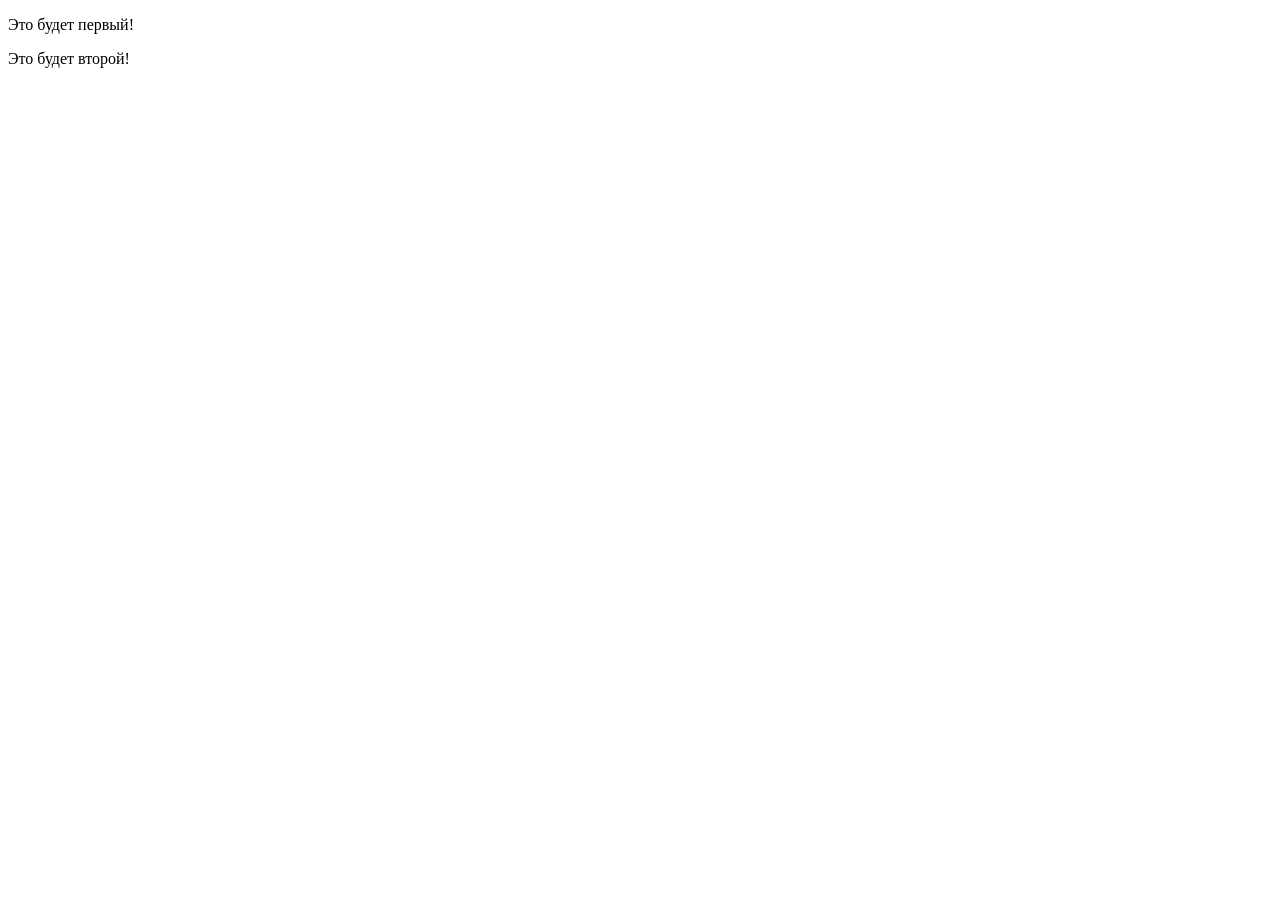
==== index_1.html @ 788b68ec "Моя первая страница" ====
<!DOCTYPE html>
<html>
	<head>
		<title>
			
		</title>
	</head>
	<body>
		<!-- Первый абзац тут -->
		<p>Это будет первый!</p>
		<!-- Второй абзац тут -->
		<p>Это будет второй!</p>
		<!--
			<p>Это третий, но его типа не видно. </p> 
						-->	

	</body>
</html>
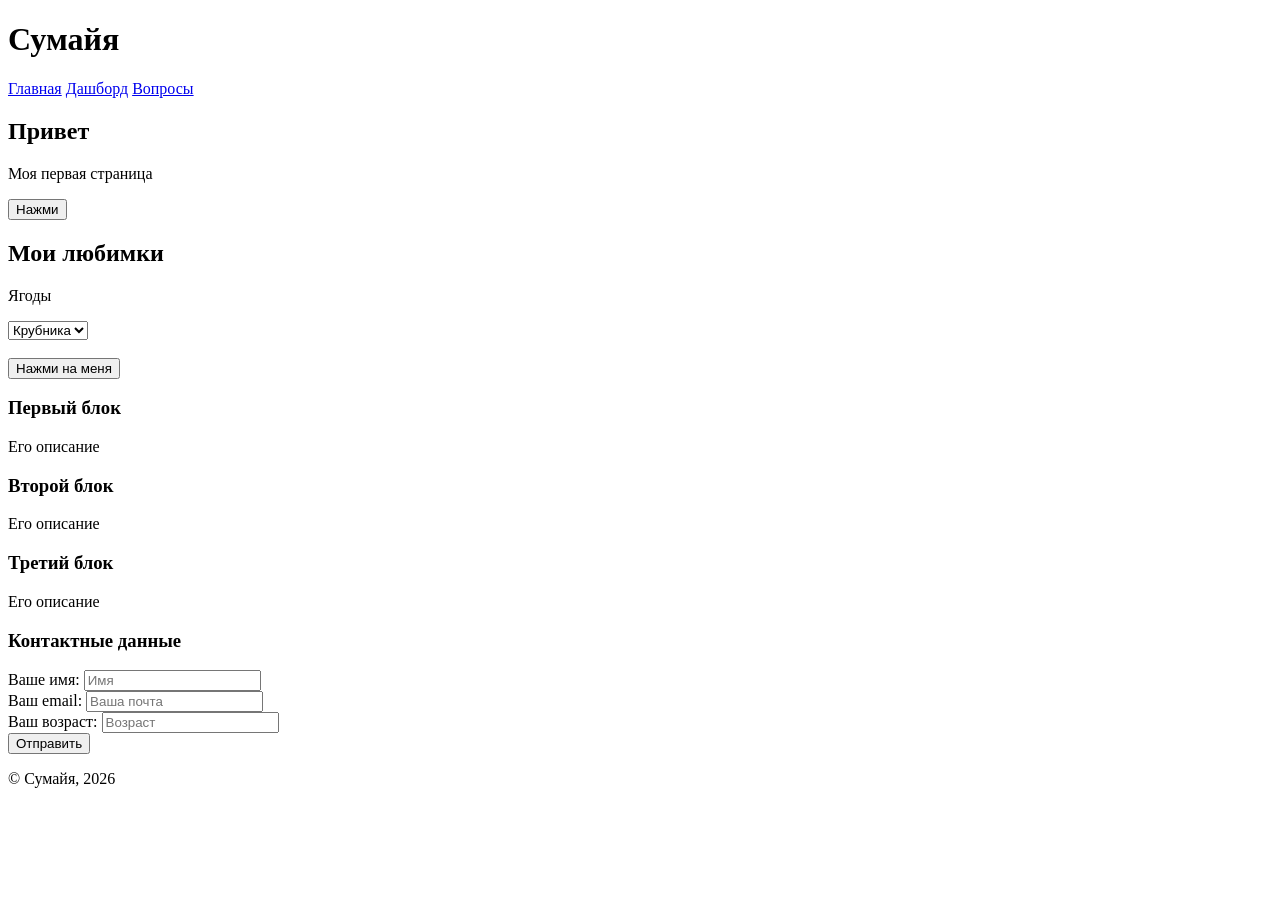
==== commit 15d3e869: "упорядоченная страница" ====
--- a/index_1.html
+++ b/index_1.html
@@ -1,18 +1,68 @@
 <!DOCTYPE html>
 <html>
-	<head>
-		<title>
-			
-		</title>
-	</head>
-	<body>
-		<!-- Первый абзац тут -->
-		<p>Это будет первый!</p>
-		<!-- Второй абзац тут -->
-		<p>Это будет второй!</p>
-		<!--
-			<p>Это третий, но его типа не видно. </p> 
-						-->	
+  <head>
+      <meta charset="utf-8">
+      <meta name="viewport" content="width=device-width, initial-scale=1.0">
+    <title> Моя страница</title>
+    <link rel="stylesheet" href="style.css">
+  </head>
+  <body>
+    <header>
+      <!-- Шапочка-->
+      <h1>Сумайя</h1>
+      <nav>
+        <a href="#">Главная</a>
+        <a href="#">Дашборд</a>
+        <a href="#">Вопросы</a>
+      </nav>
+    </header>
+    <main>
+      <section class="hero">
+        <h2>Привет</h2>
+        <p>Моя первая страница</p>
+        <button>Нажми</button>
+      </section>
+      <h2>Мои любимки</h2>
+      <p>Ягоды</p>
+      <select class="berry">
+        <option>Крубника</option>
+        <option>Банан</option>
+        <option>Малина</option>
+      </select><br><br>
+      <button>Нажми на меня</button><br>
+      
+      <!-- Стилизация блоков-->
+      <section class="cards">
+        <div class="card">
+          <h3>Первый блок</h3>
+          <p>Его описание</p>
+        </div>
+        <div class="card">
+          <h3>Второй блок</h3>
+          <p>Его описание</p>
+      </div>
+        <div class="card">
+          <h3>Третий блок</h3>
+          <p>Его описание</p>
+        </div>
+      </section>
+      <!-- Форма с контактами-->
+      <section class="contacts">
+      <form>
+        <h3>Контактные данные</h3>
+        <label for="name">Ваше имя:</label>
+        <input type="text" id="name" name="name" placeholder="Имя" required><br>
+        <label for="email">Ваш email:</label>
+        <input type="email" id="email" name="email" placeholder="Ваша почта" required><br>
+        <label for="age">Ваш возраст:</label>
+        <input type="number" id="age" name="age" placeholder="Возраст" required><br>
+        <input type="submit" value="Отправить">
+      </form>
+      </section>
+    </main>
+    <footer>
+    <p>&copy; Сумайя, 2026</p>
+    </footer>
+  </body>
+</html>
 
-	</body>
-</html>
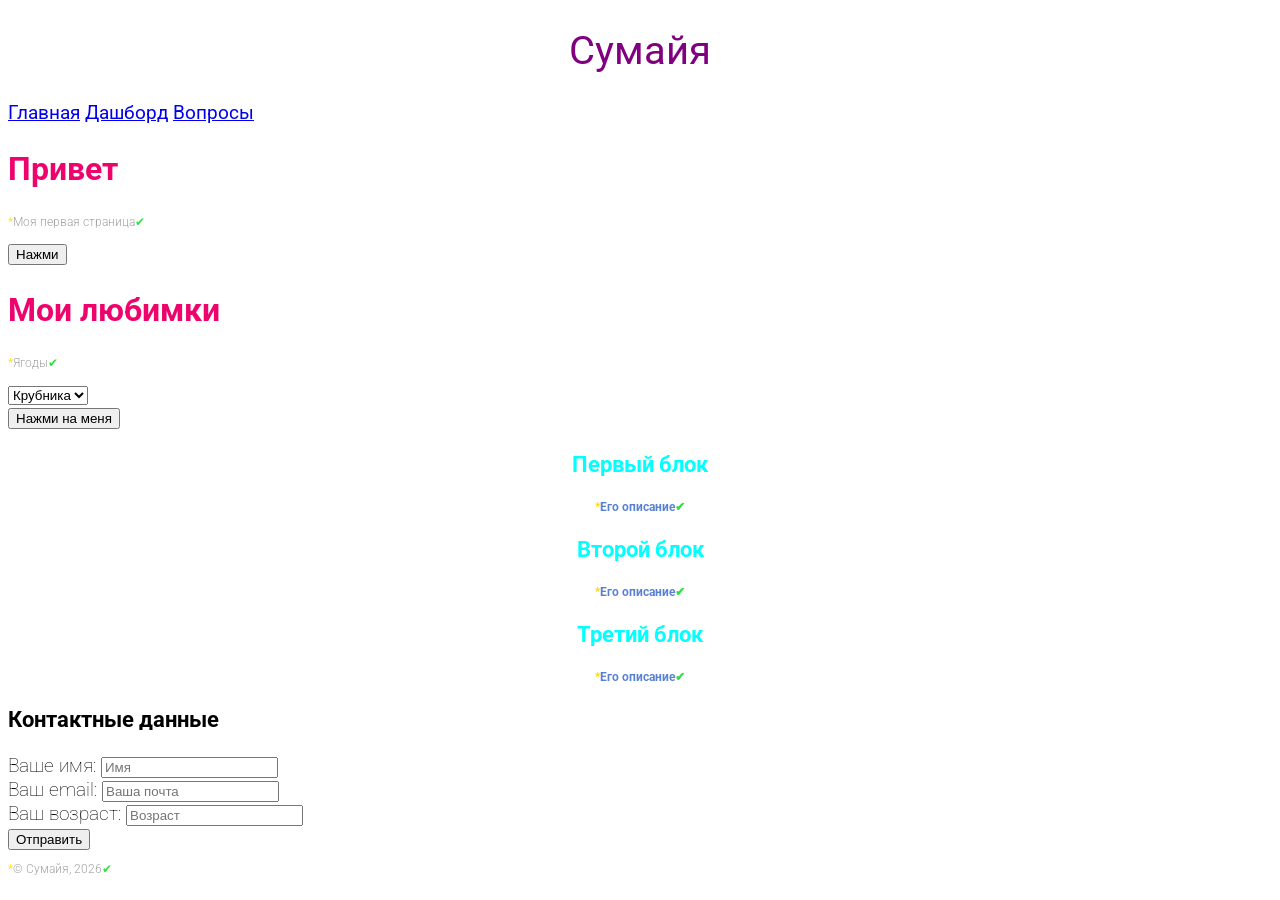
==== commit 64e67186: "Стилизую страницу" ====
--- a/index_1.html
+++ b/index_1.html
@@ -5,11 +5,12 @@
       <meta name="viewport" content="width=device-width, initial-scale=1.0">
     <title> Моя страница</title>
     <link rel="stylesheet" href="style.css">
+    <link href="https://fonts.googleapis.com/css2?family=Roboto&display=swap" rel="stylesheet">
   </head>
   <body>
     <header>
       <!-- Шапочка-->
-      <h1>Сумайя</h1>
+      <h1 id="title">Сумайя</h1>
       <nav>
         <a href="#">Главная</a>
         <a href="#">Дашборд</a>
@@ -28,19 +29,20 @@
         <option>Крубника</option>
         <option>Банан</option>
         <option>Малина</option>
-      </select><br><br>
+      </select><br>
       <button>Нажми на меня</button><br>
-      
       <!-- Стилизация блоков-->
       <section class="cards">
         <div class="card">
           <h3>Первый блок</h3>
           <p>Его описание</p>
         </div>
+        
         <div class="card">
           <h3>Второй блок</h3>
           <p>Его описание</p>
-      </div>
+        </div>
+
         <div class="card">
           <h3>Третий блок</h3>
           <p>Его описание</p>
@@ -49,7 +51,7 @@
       <!-- Форма с контактами-->
       <section class="contacts">
       <form>
-        <h3>Контактные данные</h3>
+        <h3>Контактные данные</h3> <!--Я вот не понимаю как в теге ввода задавать класс. -->
         <label for="name">Ваше имя:</label>
         <input type="text" id="name" name="name" placeholder="Имя" required><br>
         <label for="email">Ваш email:</label>
--- a/style.css
+++ b/style.css
@@ -0,0 +1,72 @@
+/*Ура, мой первый коммит*/
+#title {
+	color: purple;
+	font-size: 40px;
+	text-align: center;
+	font-weight: normal;
+	}
+
+a:hover { /* При наведении*/
+	color:aquamarine;
+}
+a:active { /*При нажатии*/
+	color:blue; 
+}
+
+input:focus { /*Не вижу как он работает*/
+	color:rgb(172, 106, 234);
+}
+
+p::before {
+	content: "*";
+	color: gold;
+
+}
+
+p::after {
+	content: "✔";
+	color:rgb(43, 226, 61);
+}
+
+/*Заголовок 2 уровня уменьшаем*/
+h2 {
+	color: rgb(238, 3, 109);
+	font-size: 32px;
+	}
+/*Этот селектор отвечает за описания на сайте*/
+p {
+	color: rgb(162, 160, 160);
+	font-size: 12px;
+	font-weight: 300;
+	}
+/*Стилизуем по классам*/
+.hero {
+	color: rgb(191, 0, 255);
+	}
+	
+.cards {
+	text-align: center;
+	color:aqua;
+	font-weight: 600;
+}
+.contacts {
+	font-weight: 100;
+	font-style: normal;
+	color: black;
+}
+
+/*Соседи*/
+div > p {
+	font-weight: bold;
+}
+
+div p {
+	color: rgb(89, 129, 211);
+	font-size:50 px;
+}
+/*К гугл фонту как-то подключились!?*/
+body {
+	color: green;
+	font-family: 'Roboto', sans-serif;
+	font-size: 120%;
+}
